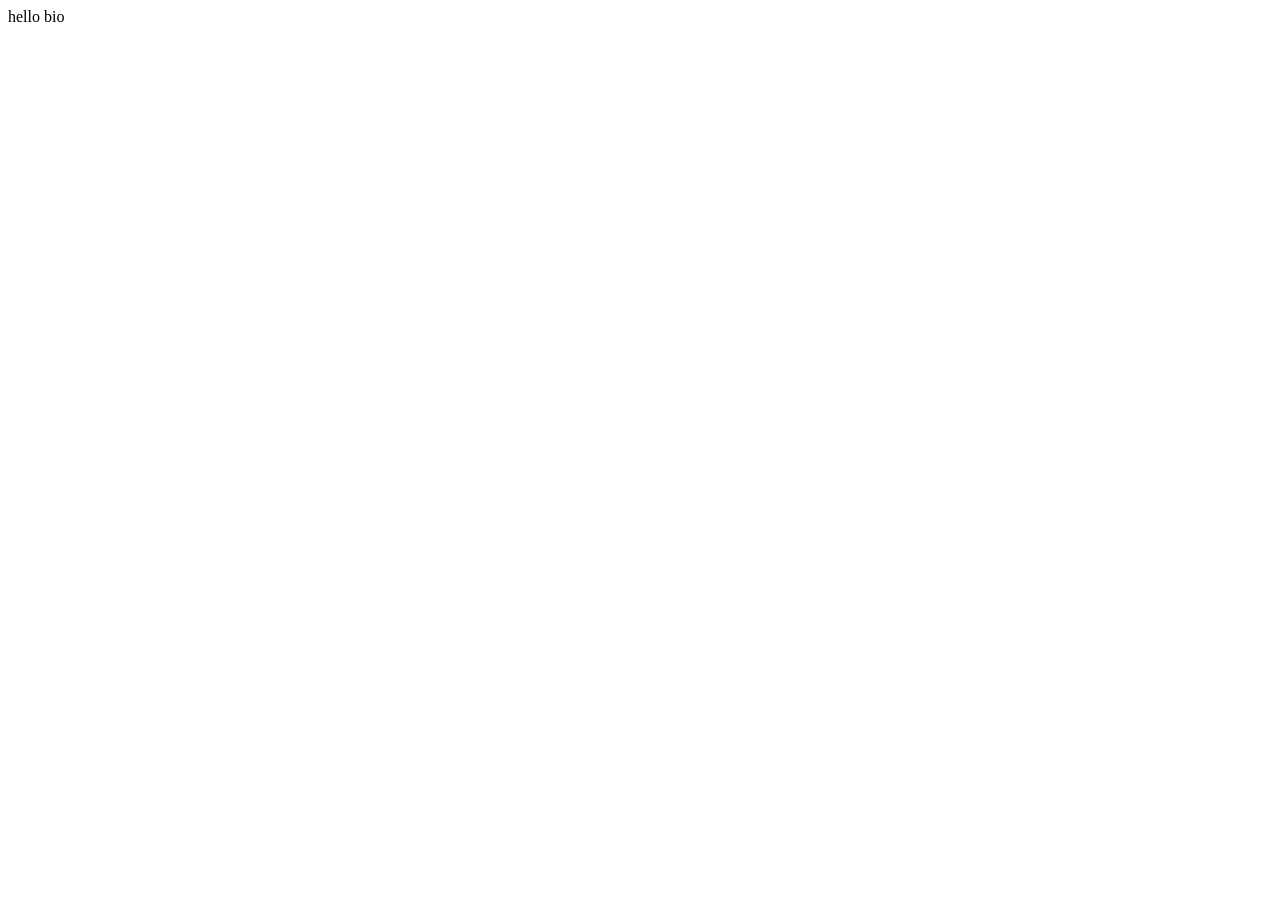
==== bio.html @ fb9c7762 "the navLink html files" ====
<!doctype html>
<html lang="en">
    <head>
        <meta charset="UTF-8" />
        <meta name="viewport" content="width=device-width, initial-scale=1.0" />
        <title>Document</title>
    </head>
    <body>
        hello bio
    </body>
</html>
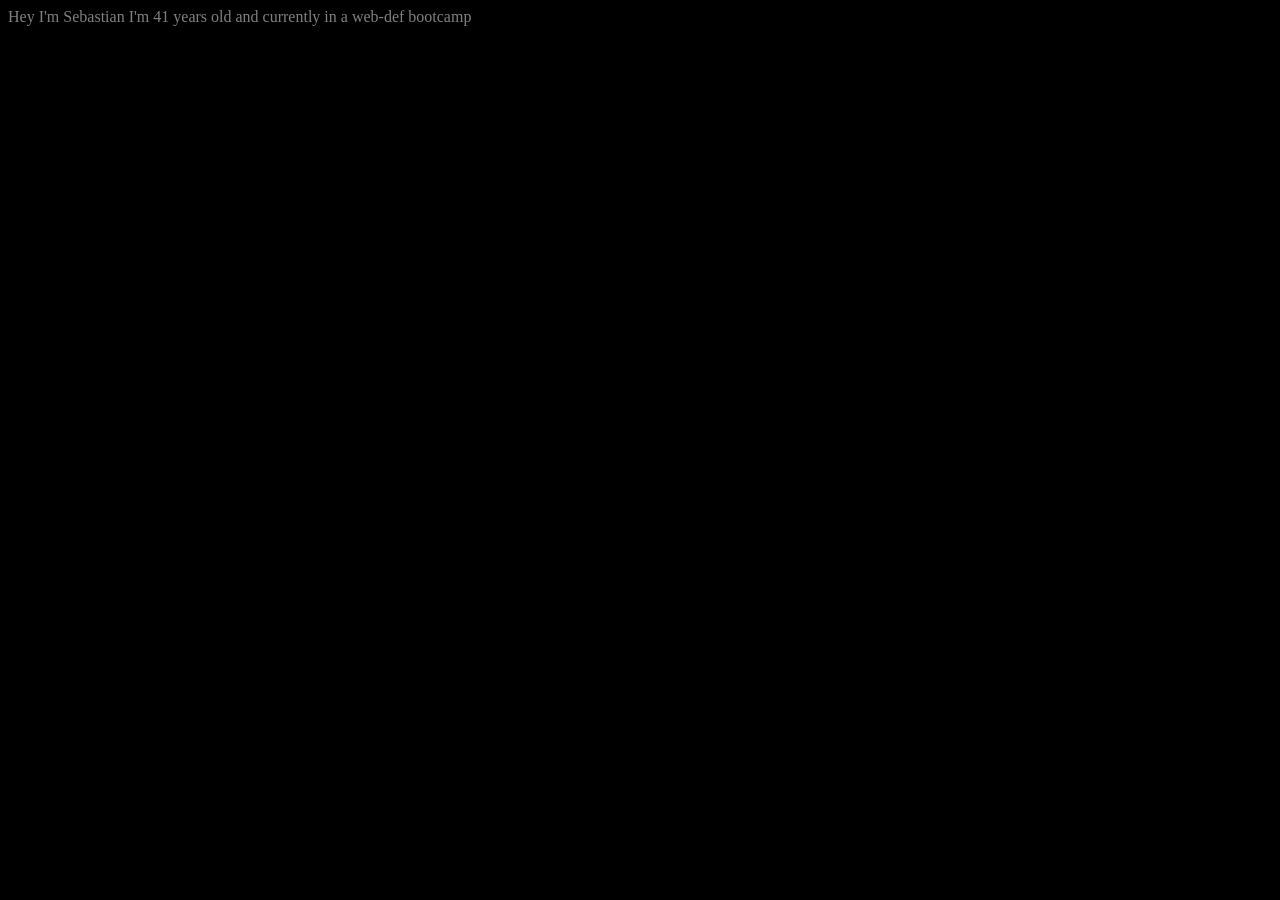
==== commit 4428b134: "some new-colors article-layout and cursor-on-hover-fun" ====
--- a/bio.html
+++ b/bio.html
@@ -4,8 +4,12 @@
         <meta charset="UTF-8" />
         <meta name="viewport" content="width=device-width, initial-scale=1.0" />
         <title>Document</title>
+        <link rel="stylesheet" href="bioStyle.css" />
     </head>
     <body>
-        hello bio
+        <div>
+            Hey I'm Sebastian I'm 41 years old and currently in a web-def
+            bootcamp
+        </div>
     </body>
 </html>
--- a/bioStyle.css
+++ b/bioStyle.css
@@ -0,0 +1,29 @@
+body {
+    background-color: black;
+    color: gray;
+    font-family: "Times New Roman", Times, serif;
+}
+a {
+    width: fit-content;
+    justify-content: flex-end;
+    color: rgb(158, 177, 19);
+}
+.link {
+    font-size: 20px;
+    display: flex;
+    flex-direction: column;
+}
+a:hover {
+    color: rgb(230, 105, 255);
+}
+.contact {
+    display: flex;
+    flex-direction: column;
+    justify-content: center;
+    height: fit-content;
+    width: 240px;
+    margin: 7px;
+    border-radius: 3px;
+    border: 3px solid rgb(134, 86, 184);
+    background-color: rgb(7, 84, 84);
+}
